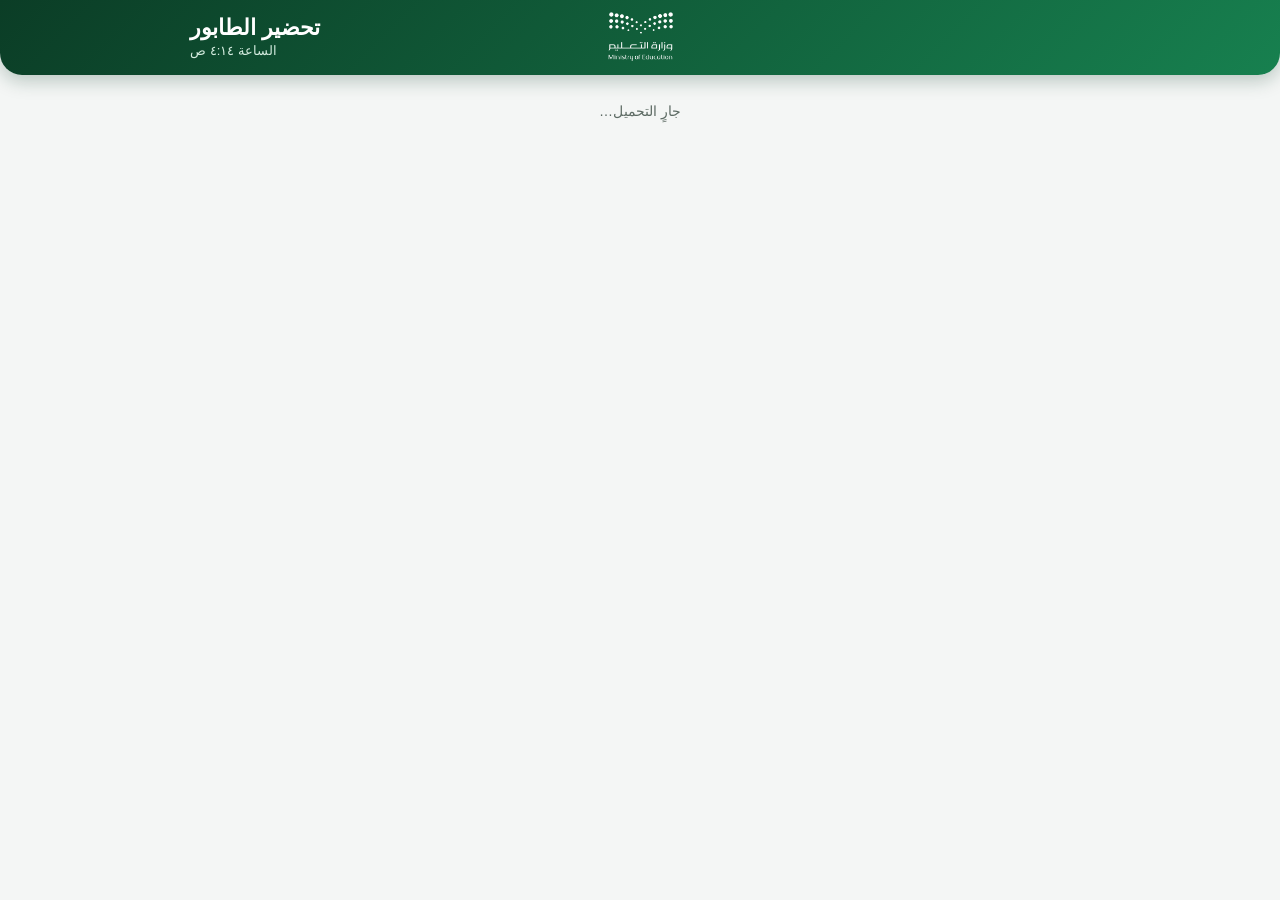
==== app11-transfer.html @ 3efdcb98 "نسخةُ نقلٍ مؤقّتة — ١٢ (الترويسة · الأسابيع · مدّة الحسم · الانصراف المبكر)" ====
<!DOCTYPE html>
<html lang="ar" dir="rtl">
<head>
<base target="_top">
<meta charset="utf-8">
<style>
  :root {
    --g: #0f5132; --g2: #17804f; --g3: #0b3d26;
    --ink: #1d2b24; --muted: #5d6b64; --bg: #f4f6f5; --line: #dfe6e2;
    --red: #a61b1b; --amber: #7a5600; --blue: #0b3d91;
  }
  * { box-sizing: border-box; -webkit-tap-highlight-color: transparent; }
  html, body { margin: 0; background: var(--bg); color: var(--ink); -webkit-text-size-adjust: 100%; }
  body { direction: rtl; font-family: -apple-system, "SF Arabic", "Segoe UI", Tahoma, sans-serif; padding-bottom: 96px; }
  button, input, select { font: inherit; }
  button { cursor: pointer; }

  .banner {
    background: linear-gradient(135deg, var(--g3), var(--g2)); color: #fff;
    padding: 12px 16px 14px; border-radius: 0 0 22px 22px; box-shadow: 0 6px 18px rgba(11, 61, 38, .25);
    -webkit-print-color-adjust: exact; print-color-adjust: exact;
  }
  /* الترويسة: المدرسةُ يميناً · شعارُ الوزارة وسطاً · التطبيقُ والشاشةُ والتاريخُ والساعةُ يساراً (قرار محمد ١٠ أكتوبر) */
  .hb { display: grid; grid-template-columns: 1fr auto 1fr; align-items: center; gap: 10px; max-width: 900px; margin: 0 auto; }
  .hs { text-align: right; font-size: 16px; font-weight: 800; line-height: 1.45; }
  .hs span { display: block; }
  .hlogo { display: block; width: 96px; height: auto; filter: brightness(0) invert(1); }
  .ht { text-align: left; }
  .bt { font-size: 22px; font-weight: 800; }
  .bs { font-size: 13px; color: #d4ecdf; margin-top: 2px; }
  .bs:empty { display: none; }
  @media (max-width: 440px) { .hs { font-size: 14px; } .hlogo { width: 70px; } .bt { font-size: 18px; } .bs { font-size: 11.5px; } }

  main { max-width: 560px; margin: 0 auto; padding: 14px 16px; }
  main.wide { max-width: 900px; }
  .center { text-align: center; }
  .muted { color: var(--muted); font-size: 14px; }

  .status { display: flex; justify-content: space-between; align-items: center; background: #fff; border: 1px solid var(--line); border-radius: 14px; padding: 10px 14px; margin-bottom: 12px; }
  .count { font-size: 22px; font-weight: 800; color: var(--g); }

  .letters { display: grid; grid-template-columns: repeat(auto-fill, minmax(54px, 1fr)); gap: 8px; margin-bottom: 14px; }
  .letter { position: relative; height: 54px; border-radius: 12px; background: #fff; border: 1px solid var(--line); font-size: 23px; font-weight: 800; color: var(--ink); }
  .letter.all { grid-column: span 2; font-size: 17px; }
  .letter.on { background: var(--g); color: #fff; border-color: var(--g); }
  .letter.done { opacity: .35; }
  .letter .n { position: absolute; top: 3px; left: 6px; font-size: 11px; font-weight: 700; color: var(--muted); }
  .letter.on .n { color: #d4ecdf; }

  .names { display: flex; flex-direction: column; gap: 10px; }
  .name { width: 100%; min-height: 66px; border-radius: 16px; background: #fff; border: 1px solid var(--line); box-shadow: 0 2px 6px rgba(0, 0, 0, .04); font-size: 22px; color: var(--ink); text-align: right; padding: 12px 16px; line-height: 1.35; }
  .name b { font-weight: 800; }
  .name:active { background: #e6f2ec; }
  .name .tag { display: inline-block; font-size: 13px; color: var(--amber); background: #fff4d6; border-radius: 8px; padding: 2px 8px; margin-inline-start: 8px; vertical-align: middle; }
  .sep { font-size: 13px; color: var(--muted); margin: 6px 4px 0; }
  .empty { background: #fff; border: 1px dashed var(--line); border-radius: 14px; padding: 18px; text-align: center; color: var(--muted); }

  .toggle { display: block; width: 100%; margin: 18px 0 6px; border: 0; border-radius: 14px; background: #e3e9e6; color: var(--ink); font-size: 18px; font-weight: 700; padding: 14px; }
  .closed { background: #fff; border: 1px solid var(--line); border-radius: 14px; padding: 16px; text-align: center; font-size: 18px; margin-bottom: 12px; }

  section { background: #fff; border-radius: 14px; padding: 12px 14px; margin: 10px 0; border: 1px solid var(--line); }
  section h2 { font-size: 17px; margin: 4px 0 8px; display: flex; justify-content: space-between; align-items: center; gap: 8px; flex-wrap: wrap; }
  .item { display: flex; justify-content: space-between; align-items: center; gap: 10px; padding: 10px 0; border-bottom: 1px solid #eef2f0; font-size: 17px; flex-wrap: wrap; }
  .item:last-child { border-bottom: 0; }
  .item small { display: block; color: var(--muted); font-size: 13px; margin-top: 2px; }
  .acts { display: flex; gap: 6px; flex-wrap: wrap; }
  .act { border: 0; border-radius: 10px; background: #e3e9e6; color: var(--ink); font-size: 14px; padding: 9px 12px; white-space: nowrap; }
  .act.main { background: var(--g); color: #fff; }
  .act.warn { background: #fde8e8; color: var(--red); }
  .red h2 { color: var(--red); } .amber h2 { color: var(--amber); } .green h2 { color: var(--g); } .blue h2 { color: var(--blue); }
  .pill { display: inline-block; font-size: 12px; border-radius: 8px; padding: 2px 8px; background: #eef2f0; color: var(--muted); margin-inline-start: 6px; }
  .pill.red { background: #fde8e8; color: var(--red); } .pill.amber { background: #fff4d6; color: var(--amber); } .pill.green { background: #e3f3ea; color: var(--g); }
  .inline { display: flex; gap: 8px; align-items: center; width: 100%; margin-top: 8px; flex-wrap: wrap; }
  .inline input, .inline select { border: 1px solid var(--line); border-radius: 10px; padding: 8px 10px; background: #fff; font-size: 16px; min-height: 42px; }
  .inline select { flex: 1; min-width: 180px; }

  .tabs { display: flex; gap: 6px; overflow-x: auto; margin: 0 0 12px; padding-bottom: 4px; }
  .tabs button { flex: none; border: 1px solid var(--line); background: #fff; border-radius: 20px; padding: 8px 14px; font-size: 15px; color: var(--ink); }
  .tabs button.on { background: var(--g); color: #fff; border-color: var(--g); }

  .chips { display: grid; grid-template-columns: repeat(4, 1fr); gap: 8px; margin: 12px 0; }
  .chip { background: #fff; border: 1px solid var(--line); border-radius: 12px; padding: 8px 4px; text-align: center; font-size: 13px; }
  .chip b { display: block; font-size: 22px; }
  .nav { display: flex; gap: 8px; flex-wrap: wrap; }
  .nav button { flex: 1; border: 0; border-radius: 12px; background: #e3e9e6; font-size: 15px; padding: 12px 6px; min-width: 90px; }
  .nav .print { background: var(--g); color: #fff; }
  .quick { display: flex; gap: 6px; flex-wrap: wrap; margin-bottom: 8px; }
  .quick button { border: 1px solid var(--line); background: #fff; border-radius: 10px; padding: 8px 12px; font-size: 14px; }
  .quick button.on { background: var(--g3); color: #fff; border-color: var(--g3); }
  .dates { display: flex; gap: 8px; align-items: center; flex-wrap: wrap; font-size: 14px; }
  .dates select { border: 1px solid var(--line); border-radius: 10px; padding: 7px 4px; background: #fff; font-size: 15px; }
  .hd { display: inline-flex; align-items: center; gap: 4px; flex-wrap: wrap; }
  .hd b { min-width: 24px; }
  .hd small { flex-basis: 100%; color: var(--muted); font-size: 12px; padding-right: 28px; }
  .period { font-size: 14px; color: var(--g3); background: #e3f3ea; border-radius: 10px; padding: 8px 12px; margin: 8px 0; }

  table.t { width: 100%; border-collapse: collapse; font-size: 15px; background: #fff; }
  table.t th, table.t td { border: 1px solid var(--line); padding: 8px; text-align: right; vertical-align: top; }
  table.t th { background: #eef4f1; }
  table.t td.n { text-align: center; white-space: nowrap; }
  table.t th.n { text-align: center; }
  table.t td.n .pill { margin: 0; }

  .toast { position: fixed; left: 12px; right: 12px; bottom: 12px; max-width: 536px; margin: 0 auto; background: var(--g3); color: #fff; border-radius: 16px; padding: 14px 16px; display: flex; align-items: center; justify-content: space-between; gap: 12px; font-size: 17px; box-shadow: 0 8px 24px rgba(0, 0, 0, .25); z-index: 9; }
  .toast[hidden] { display: none; }
  .toast button { border: 0; border-radius: 10px; background: #fff; color: var(--g3); font-size: 16px; font-weight: 800; padding: 10px 16px; }
  .toast button[hidden] { display: none; }

  /* ===== نموذج ١٨ — مساءلة عن تأخر / انصراف (صورةُ ورقة المدرسة) ===== */
  .f18 { background: #fff; color: #000; width: 182mm; max-width: 100%; margin: 0 auto 14px; padding: 6mm; font-family: "Simplified Arabic", "Traditional Arabic", "Times New Roman", serif; font-size: 12.5pt; line-height: 1.45; border: 1px solid var(--line); }
  .f18 .head { display: grid; grid-template-columns: 1fr 33mm 1fr; align-items: start; }
  .f18 .hr { font-weight: bold; font-size: 12.5pt; line-height: 1.6; justify-self: start; text-align: center; }
  .f18 .lg { text-align: center; padding-top: 2mm; }
  .f18 .lg img { width: 30mm; }
  .f18 .hl { font-size: 12pt; line-height: 2.1; padding-right: 6mm; }
  .f18 .dots { display: inline-block; min-width: 30mm; border-bottom: 1.2px dotted #000; }
  .f18 .fid { margin-top: 2mm; font-size: 12pt; text-align: left; }
  .f18 .fid div { display: inline-block; text-align: right; }
  .f18 hr.d { border: 0; border-top: 1.4px dashed #000; margin: 2mm 0 3mm; }
  .f18 hr.dd { border: 0; border-top: 3px double #000; margin: 3mm 0; }
  .f18 h1 { font-family: "Sakkal Majalla", "Traditional Arabic", serif; font-weight: bold; font-size: 20pt; margin: 0 0 3mm; }
  .f18 .box { display: grid; grid-template-columns: 46mm 1fr; border: 1.6px solid #000; margin-bottom: 3mm; }
  .f18 .box .l { border-left: 1.6px solid #000; padding: 1mm 3mm; font-weight: bold; }
  .f18 .box .v { padding: 1mm 3mm; }
  .f18 table { width: 100%; border-collapse: collapse; margin: 1mm 0 3mm; }
  .f18 th, .f18 td { border: 1.2px solid #000; text-align: center; padding: 1mm 2mm; }
  .f18 td { height: 8mm; }
  .f18 .row { display: flex; justify-content: space-between; }
  .f18 .ck { display: flex; align-items: center; gap: 3mm; margin: 1.1mm 0; padding-right: 2mm; }
  .f18 .ck .b { width: 5mm; height: 5mm; border: 1.3px solid #000; display: inline-flex; align-items: center; justify-content: center; flex: none; }
  .f18 .sp { display: inline-block; min-width: 12mm; text-align: center; }
  .f18 .sig { display: grid; grid-template-columns: 1.8fr 1fr .9fr; white-space: nowrap; margin-top: 1mm; }
  .f18 .ln { border-bottom: 1.2px dotted #000; height: 7mm; }
  .f18 .note { font-size: 11pt; }

  @media print {
    @page { size: A4; margin: 9mm 12mm 8mm; }
    .nav, .act, .acts, .toggle, .toast, .letters, .status, .closed, .tabs, .quick, .dates, .noprint, .inline { display: none !important; }
    body { background: #fff; padding: 0; }
    .banner { border-radius: 0; box-shadow: none; }
    section { border: 0; }
    main, main.wide { max-width: none; padding: 0; }
    body.forms .banner { display: none; }
    .f18 { border: 0; padding: 0; margin: 0; width: auto; page-break-after: always; break-after: page; }
    .f18:last-child { page-break-after: auto; break-after: auto; }
  }
</style>
</head>
<body>
<header class="banner">
  <div class="hb">
    <div class="hs" id="school"></div>
    <img class="hlogo" id="hlogo" alt="وزارة التعليم">
    <div class="ht">
      <div class="bt" id="title">تحضير الطابور</div>
      <div class="bs noprint" id="who"></div>
      <div class="bs" id="day"></div>
      <div class="bs" id="gday"></div>
      <div class="bs noprint" id="clock"></div>
    </div>
  </div>
</header>
<main id="app"><p class="muted center">جارٍ التحميل…</p></main>
<div id="toast" class="toast" hidden><span id="toastText"></span><button id="undo" type="button">تراجع</button></div>
<script>
'use strict';
/* تحضيرُ الطابور ومتابعةُ الدوام — الواجهة داخل Apps Script (google.script.run)
   الرصدُ كما هو · ومتابعةُ الدوام على الدليل الإجرائيّ: وكيلُ الشؤون المدرسية يفرز ويُصدر ويرفع · والمديرُ يقرّر */
var LOGO = 'https://beparss-dev.github.io/tabour/logo-black.png';
var K = '';           // مفتاحُ المسؤول — من رابط الصفحة
var S = null;         // حالةُ اليوم (الرصد)
var R = null;         // بياناتُ مدّة (التقارير · المتابعة · المساءلات · الاعتمادات)
var T = null;         // مدّةُ الحسم
var LETTER = '';
var VIEW = 'mark';    // mark · report · range · follow · approve · totals · forms · print
var DATE = '';        // يومُ التقرير ('' = اليوم)
var FDATE = '';       // يومُ المتابعة
var RANGE = { key: 'month', from: '', to: '' };
var PICK = {};        // المساءلاتُ المختارة للطباعة
var PRINT = [];       // ما يُعرض للطباعة
var OPEN = null;      // سطرٌ مفتوحٌ لكتابة وقت {name, kind}
var inflight = {}, undoAfter = {};
var toastTimer = null, undoName = '';
var pollTimer = null, lastTouch = 0, waking = null;

function $(id) { return document.getElementById(id); }
function esc(s) {
  return String(s == null ? '' : s).replace(/[&<>"]/g, function (c) { return { '&': '&amp;', '<': '&lt;', '>': '&gt;', '"': '&quot;' }[c]; });
}

/* ===== الحروف ===== */
var ORDER = 'ابتثجحخدذرزسشصضطظعغفقكلمنهوي';
function norm1(c) { return c.replace(/[أإآٱ]/g, 'ا').replace(/ى/g, 'ي').replace(/ة/g, 'ه'); }
function words(n) { return String(n).trim().split(/\s+/); }
function firstL(n) { return norm1((words(n)[0] || '').charAt(0)); }
function lastL(n) {
  var w = words(n);
  if (w.length < 2) return '';
  var t = w[w.length - 1];
  if (t.indexOf('ال') === 0 && t.length > 3) t = t.slice(2);
  return norm1(t.charAt(0));
}
function shown(L) { return L === 'ا' ? 'أ' : L; }

/* ===== التاريخ: الهجريُّ أساسٌ والميلاديُّ بجواره ===== */
function D(d) { return new Date(d + 'T12:00:00'); }
function iso(t) { return t.toISOString().slice(0, 10); }
function addDays(d, n) { var t = D(d); t.setDate(t.getDate() + n); return iso(t); }
function fmt(d, cal) {
  try {
    return new Intl.DateTimeFormat('ar-SA-u-ca-' + cal, {
      weekday: cal === 'islamic-umalqura' ? 'long' : undefined, day: 'numeric', month: 'long', year: 'numeric'
    }).format(D(d));
  } catch (e) { return d; }
}
function hp(d) {
  var p = {};
  try {
    new Intl.DateTimeFormat('en-u-ca-islamic-umalqura-nu-latn', { day: 'numeric', month: 'numeric', year: 'numeric' })
      .formatToParts(D(d)).forEach(function (x) { p[x.type] = x.value; });
  } catch (e) {}
  return { d: parseInt(p.day, 10), m: parseInt(p.month, 10), y: parseInt(p.year, 10) };
}
function hShort(d) { var h = hp(d); return h.d + '/' + h.m + '/' + h.y; }
function weekday(d) { try { return new Intl.DateTimeFormat('ar-SA', { weekday: 'long' }).format(D(d)); } catch (e) { return ''; } }
function ar(s) { return String(s).replace(/\d/g, function (x) { return '٠١٢٣٤٥٦٧٨٩'.charAt(+x); }); }
function hm(m) { m = Number(m) || 0; var h = Math.floor(m / 60), r = m % 60; return (h ? h + ' س ' : '') + r + ' د'; }
function monthStart(d) { var x = d; for (var i = 0; i < 31 && hp(x).d > 1; i++) x = addDays(x, -1); return x; }

/* تقويمُ العام الدراسيّ ١٤٤٨/١٤٤٩هـ — منسوخٌ من تقويم منصّتنا (نسخة مكة وجدة والمدينة والطائف) · 🔴 يُحدَّث كلَّ عام
   الأسبوعُ من الأحد إلى الخميس · وأسبوعُ الإجازة الكاملة لا يُرقَّم كما في تقويم الوزارة (ف١ ١٨ أسبوعاً · ف٢ ١٩) */
var CAL = {
  terms: [
    { name: 'الفصل الدراسي الأول', from: '2026-08-30', to: '2027-01-07' },
    { name: 'الفصل الدراسي الثاني', from: '2027-01-17', to: '2027-07-01' }
  ],
  off: [['2026-09-23', '2026-09-26'], ['2026-11-20', '2026-11-28'], ['2027-01-08', '2027-01-16'],
        ['2027-02-19', '2027-02-22'], ['2027-02-26', '2027-03-13'], ['2027-04-30', '2027-05-22']]
};
function isOff(d) { return CAL.off.some(function (o) { return d >= o[0] && d <= o[1]; }); }
function weeksOf(t) {
  var out = [], n = 0, sun = addDays(t.from, -D(t.from).getDay());
  for (; sun <= t.to; sun = addDays(sun, 7)) {
    var a = sun < t.from ? t.from : sun, b = addDays(sun, 4) > t.to ? t.to : addDays(sun, 4), study = false;
    for (var d = a; d <= b; d = addDays(d, 1)) if (!isOff(d)) { study = true; break; }
    if (study) out.push({ n: ++n, sun: sun, from: a, to: b });
  }
  return out;
}
function termOf(d) { return CAL.terms.filter(function (t) { return d >= t.from && d <= t.to; })[0] || null; }
function weekOf(d) { var t = termOf(d); return t ? weeksOf(t).filter(function (w) { return d >= w.sun && d <= addDays(w.sun, 6); })[0] || null : null; }
function hdm(d) { var h = hp(d); return ar(h.d) + ' ' + HMONTHS[h.m - 1]; }

function rangeFor(key, today) {
  if (/^term\d$/.test(key)) { var tr = CAL.terms[+key.slice(4)]; return [tr.from, tr.to < today ? tr.to : today]; }
  if (key === 'today') return [today, today];
  if (key === 'yesterday') { var y = addDays(today, -1); return [y, y]; }
  if (key === 'week') return [addDays(today, -D(today).getDay()), today];
  if (key === 'month') return [monthStart(today), today];
  if (key === 'lastmonth') { var e = addDays(monthStart(today), -1); return [monthStart(e), e]; }
  return [RANGE.from || today, RANGE.to || today];
}

/* ===== المحرّك ===== */
function api(action, p) {
  p = p || {};
  return new Promise(function (resolve, reject) {
    google.script.run.withSuccessHandler(resolve).withFailureHandler(reject)
      .apiCall(K, action, p.name || '', p.date || '', p.on || '');
  });
}
function api8(action, p) {
  return new Promise(function (resolve, reject) {
    google.script.run.withSuccessHandler(resolve).withFailureHandler(reject)
      .apiCall8(K, action, JSON.stringify(p || {}));
  });
}

function refresh() {
  return api('state', DATE ? { date: DATE } : {}).then(function (d) {
    if (d.error) { fatal(d.error); return; }
    S = d.state;
    if (VIEW === 'mark' || VIEW === 'report') render(false);
    schedule();
  }).catch(function () { netFail(); schedule(); });
}
function schedule() {
  clearTimeout(pollTimer);
  var fast = S && S.open && S.canAct && !document.hidden && VIEW === 'mark';
  pollTimer = setTimeout(refresh, fast ? 5000 : 60000);
}

/* خادمُ Google يتأخّر أحياناً دقائق (رأيناه) — فلا يبقى المستخدمُ أمام شاشةٍ صامتة */
function slowGuard() {
  var t = setTimeout(function () { toast('الخادمُ بطيءٌ الآن — انتظر قليلاً ولا تضغط مرّةً أخرى'); }, 12000);
  return function () { clearTimeout(t); };
}
function loadRange(from, to) {
  loading();
  var done = slowGuard();
  return api8('range', { from: from, to: to }).then(function (d) {
    done();
    if (d.error) { toast(d.error); return; }
    R = d.data;
    render(true);
  }).catch(function () { done(); toast('تعذّر الاتصال'); });
}
function loadTotals() {
  loading();
  var done = slowGuard();
  return api8('totals', {}).then(function (d) {
    done();
    if (d.error) { toast(d.error); return; }
    T = d.data;
    render(true);
  }).catch(function () { done(); toast('تعذّر الاتصال'); });
}
function loading() { $('app').innerHTML = '<p class="muted center">جارٍ التحميل…</p>'; }

/* يفتح الشاشةَ ويجلب بياناتِها */
function go(v) {
  VIEW = v;
  OPEN = null;
  window.scrollTo(0, 0);
  /* يُرسم فوراً ثمّ يُجدَّد — فقرارُ المدير «ثبت حضوره» يظهر في «اليوم» بلا انتظار */
  if (v === 'mark' || v === 'report') { render(true); refresh(); return; }
  if (v === 'follow') { FDATE = FDATE || S.today; loadRange(FDATE, FDATE); return; }
  if (v === 'approve') { loadRange('2020-01-01', S.today); return; }
  if (v === 'totals') { loadTotals(); return; }
  var r = rangeFor(RANGE.key, S.today);
  RANGE.from = r[0]; RANGE.to = r[1];
  loadRange(r[0], r[1]);
}

/* ===== الرسم ===== */
function render(force) {
  if (!S) return;
  if (!force && Date.now() - lastTouch < 1200) { setTimeout(function () { render(false); }, 1300); return; }
  $('who').textContent = S.canAct ? 'شاشة ' + S.who : 'للاطّلاع والطباعة';
  $('school').innerHTML = schoolLines(S.school);
  var dayOf = VIEW === 'follow' ? FDATE : VIEW === 'report' || VIEW === 'mark' ? S.date : S.today;
  $('day').textContent = fmt(dayOf, 'islamic-umalqura');
  $('gday').textContent = fmt(dayOf, 'gregory');
  var marking = S.open && S.canAct && VIEW === 'mark' && S.date === S.today;
  document.body.className = VIEW === 'print' ? 'forms' : '';
  $('app').className = marking ? '' : 'wide';
  var h;
  if (marking) h = markHtml();
  else if (VIEW === 'mark' || VIEW === 'report') h = tabs('report') + reportHtml();
  else if (VIEW === 'range') h = tabs('range') + rangeHtml();
  else if (VIEW === 'follow') h = tabs('follow') + followHtml();
  else if (VIEW === 'approve') h = tabs('approve') + approveHtml();
  else if (VIEW === 'totals') h = tabs('totals') + totalsHtml();
  else if (VIEW === 'forms') h = tabs('forms') + formsHtml();
  else if (VIEW === 'print') h = printHtml();
  $('app').innerHTML = h;
  wake(marking);
}

/* اسمُ المدرسة على ثلاثة أسطر: «مدرسة» ثمّ اسمُها ثمّ مرحلتُها */
function schoolLines(s) {
  var w = words(s || ''), out = [];
  if (w.length > 2 && w[0] === 'مدرسة') out.push(w.shift());
  var stage = w.length > 1 && /^(الثانوية|المتوسطة|الابتدائية)$/.test(w[w.length - 1]) ? w.pop() : '';
  out.push(w.join(' '));
  if (stage) out.push(stage);
  return out.map(function (x) { return '<span>' + esc(x) + '</span>'; }).join('');
}
/* ساعةُ الترويسة — بتوقيت الرياض كالمحرّك */
function tick() {
  try { $('clock').textContent = 'الساعة ' + new Intl.DateTimeFormat('ar-SA', { hour: 'numeric', minute: '2-digit', timeZone: 'Asia/Riyadh' }).format(new Date()); } catch (e) {}
}

function tabs(on) {
  var t = [['report', 'اليوم'], ['range', 'تقرير مدّة'], ['forms', 'المساءلات']];
  if (S.follow) t.push(['follow', 'متابعة الدوام']);
  if (S.approve) t.push(['approve', 'الاعتمادات']);
  t.push(['totals', 'مدّة الحسم']);
  return '<div class="tabs">' + t.map(function (x) {
    return '<button data-go="' + x[0] + '"' + (x[0] === on ? ' class="on"' : '') + '>' + x[1] + '</button>';
  }).join('') + '</div>';
}

/* ===== الرصد ===== */
function remaining() {
  var gone = {};
  S.present.forEach(function (p) { gone[p.name] = 1; });
  Object.keys(inflight).forEach(function (n) { gone[n] = 1; });
  return S.names.filter(function (n) { return !gone[n]; });
}

function markHtml() {
  var left = remaining(), leftSet = {}, exc = {};
  left.forEach(function (n) { leftSet[n] = 1; });
  var h = '<div class="status"><span class="count">حضر ' + (S.names.length - left.length) + ' من ' + S.names.length + '</span>' +
    '<span class="muted">التحضير حتى ' + S.end + '</span></div>';
  h += '<div class="letters"><button class="letter all' + (LETTER === '' ? ' on' : '') + '" data-l="">👥 الكلّ<span class="n">' + left.length + '</span></button>';
  ORDER.split('').forEach(function (L) {
    var all = S.names.filter(function (n) { return firstL(n) === L || lastL(n) === L; });
    if (!all.length) return;
    var rem = all.filter(function (n) { return leftSet[n]; }).length;
    h += '<button class="letter' + (LETTER === L ? ' on' : '') + (rem ? '' : ' done') + '" data-l="' + L + '">' + shown(L) + '<span class="n">' + rem + '</span></button>';
  });
  h += '</div>';
  var first = [], last = [];
  if (LETTER === '') first = left;
  else left.forEach(function (n) {
    if (firstL(n) === LETTER) first.push(n);
    else if (lastL(n) === LETTER) last.push(n);
  });
  h += '<div class="names">';
  if (!first.length && !last.length) h += '<div class="empty">' + (left.length ? 'لا أحد باقٍ تحت هذا الحرف ✓' : 'حضر الجميع ✓') + '</div>';
  first.forEach(function (n) { h += nameBtn(n, exc); });
  if (last.length) {
    h += '<div class="sep">— ومن اسم العائلة —</div>';
    last.forEach(function (n) { h += nameBtn(n, exc); });
  }
  h += '</div>';
  if (S.present.length) {
    h += '<section class="green"><h2>حضر (' + S.present.length + ')</h2>' + S.present.slice().reverse().map(function (p) {
      return '<div class="item"><span>' + esc(p.name) + '<small>' + presentLine(p) + '</small></span></div>';
    }).join('') + '</section>';
  }
  h += '<button class="toggle" data-go="report">📊 التقرير</button>';
  return h;
}

/* سطرُ الحاضر: وقتُه ومَن رصده — أو «ثبت حضوره بقرار المدير» حين صُحّح الرصد */
function presentLine(p) { return p.note ? esc(p.note) : p.time + (p.by ? ' · رصده ' + esc(p.by) : ''); }

function nameBtn(n, exc) {
  var w = words(n);
  return '<button class="name" data-n="' + esc(n) + '"><b>' + esc(w[0]) + '</b> ' + esc(w.slice(1).join(' ')) + '</button>';
}

/* ===== تقرير اليوم ===== */
function reportHtml() {
  var A = S.canAct, h = '';
  if (S.date === S.today) {
    if (S.open && A) h += '<button class="toggle" data-go="mark">↩ العودة إلى التحضير</button>';
    else if (S.now < S.start) h += '<div class="closed">يبدأ التحضير الساعة ' + S.start + '</div>';
    else if (!S.open) h += '<div class="closed">انتهى الطابور · حضر ' + S.present.length + ' · لم يحضر ' + S.absent.length + '</div>';
  }
  h += '<div class="nav"><button data-d="-1">→ اليوم السابق</button>' +
    (S.date < S.today ? '<button data-d="1">اليوم التالي ←</button>' : '') +
    '<button class="print" data-print="1">طباعة</button>' +
    '<button data-export="day-csv">Excel</button><button data-export="day-doc">Word</button></div>';
  /* لا «معذور» هنا: العذرُ يُقبل أو يُرفض عند المدير بعد المساءلة (الدليل الإجرائي ص٣٣١ · قرار محمد ١٠ أكتوبر) */
  h += '<div class="chips"><div class="chip">حضر<b>' + S.present.length + '</b></div><div class="chip">لم يحضر<b>' + S.absent.length +
    '</b></div><div class="chip">الكلّ<b>' + S.names.length + '</b></div></div>';
  h += '<section class="red"><h2>لم يحضر الطابور (' + S.absent.length + ')</h2>' + (S.absent.length ? S.absent.map(function (n) {
    return '<div class="item"><span>' + esc(n) + '</span></div>';
  }).join('') : '<p class="muted">لا أحد</p>') + '</section>';
  h += '<section class="green"><h2>حضر (' + S.present.length + ')</h2>' + (S.present.length ? S.present.map(function (p) {
    return '<div class="item"><span>' + esc(p.name) + '<small>' + presentLine(p) + '</small></span>' +
      (A && !p.note ? '<button class="act" data-u="1" data-n="' + esc(p.name) + '">إلغاء التحضير</button>' : '') + '</div>';
  }).join('') : '<p class="muted">لا أحد</p>') + '</section>';
  return h;
}

/* ===== اختيارُ المدّة ===== */
function periodHtml() {
  var q = [['today', 'اليوم'], ['yesterday', 'أمس'], ['week', 'هذا الأسبوع'], ['month', 'هذا الشهر'], ['lastmonth', 'الشهر الماضي']];
  CAL.terms.forEach(function (t, i) { if (t.from <= S.today) q.push(['term' + i, t.name]); });
  /* الأسابيعُ بأرقامها من تقويم الوزارة — الفصلُ الجاري أوّلاً والأحدثُ في رأسه (قرار محمد ١٠ أكتوبر: «الاختيار بالأسبوع») */
  var wk = CAL.terms.filter(function (t) { return t.from <= S.today; }).reverse().map(function (t) {
    return '<optgroup label="' + t.name + '">' + weeksOf(t).filter(function (w) { return w.from <= S.today; }).reverse().map(function (w) {
      var to = w.to > S.today ? S.today : w.to;
      return '<option value="' + w.from + '|' + to + '"' + (RANGE.key === 'wk' && RANGE.from === w.from ? ' selected' : '') + '>الأسبوع ' + ar(w.n) + ' — ' + hdm(w.from) + ' – ' + hdm(w.to) + '</option>';
    }).join('') + '</optgroup>';
  }).join('');
  return '<div class="quick">' + q.map(function (x) {
    return '<button data-q="' + x[0] + '"' + (RANGE.key === x[0] ? ' class="on"' : '') + '>' + x[1] + '</button>';
  }).join('') + '</div>' +
    (wk ? '<div class="dates"><span class="hd"><b>الأسبوع</b><select id="wk" data-wk="1"><option value="">اختر الأسبوع…</option>' + wk + '</select></span></div>' : '') +
    '<div class="dates">' + hDateHtml('f', 'من', RANGE.from) + hDateHtml('t', 'إلى', RANGE.to) +
    '<button class="act main" data-apply="1">عرض</button></div>' +
    '<div class="period">📅 ' + periodText(R.from, R.to) + '</div>';
}
/* البحثُ بالتاريخ: هجريٌّ أساساً والميلاديُّ صغيرٌ تحته (قرار محمد ١٠ أكتوبر — «الحسم ما يمشي إلا بالتاريخ الهجري») */
var HMONTHS = ['محرم', 'صفر', 'ربيع الأول', 'ربيع الآخر', 'جمادى الأولى', 'جمادى الآخرة', 'رجب', 'شعبان', 'رمضان', 'شوال', 'ذو القعدة', 'ذو الحجة'];
function hDateHtml(p, label, d) {
  /* السنواتُ سنواتُ العام الدراسيّ نفسِه (١٤٤٨ و١٤٤٩ — تصحيحُ محمد ١٠ أكتوبر) */
  var h = hp(d), y1 = hp(CAL.terms[0].from).y, y2 = hp(CAL.terms[CAL.terms.length - 1].to).y, i, o = '<span class="hd"><b>' + label + '</b><select id="' + p + 'd" data-hd="' + p + '">';
  for (i = 1; i <= 30; i++) o += '<option value="' + i + '"' + (i === h.d ? ' selected' : '') + '>' + ar(i) + '</option>';
  o += '</select><select id="' + p + 'm" data-hd="' + p + '">';
  HMONTHS.forEach(function (n, k) { o += '<option value="' + (k + 1) + '"' + (k + 1 === h.m ? ' selected' : '') + '>' + n + '</option>'; });
  o += '</select><select id="' + p + 'y" data-hd="' + p + '">';
  for (i = y1; i <= y2; i++) o += '<option value="' + i + '"' + (i === h.y ? ' selected' : '') + '>' + ar(i) + 'هـ</option>';
  return o + '</select><small id="' + p + 'g">' + fmt(d, 'gregory') + '</small></span>';
}
/* هجريّ ← ميلاديّ بتقويم أمّ القرى نفسِه: آخرُ يومٍ لا يتجاوز المختار (فالثلاثون في شهرٍ من تسعةٍ وعشرين = التاسعُ والعشرون) */
function hKey(h) { return h.y * 400 + h.m * 31 + h.d; }
function hToG(y, m, d) {
  var t = S.today, h = hp(t), want = y * 400 + m * 31 + d, i;
  var x = addDays(t, Math.round(((y - h.y) * 12 + (m - h.m)) * 29.53 + (d - h.d)));
  for (i = 0; i < 60 && hKey(hp(x)) > want; i++) x = addDays(x, -1);
  for (i = 0; i < 60 && hKey(hp(addDays(x, 1))) <= want; i++) x = addDays(x, 1);
  return x;
}
function hSel(p) { return hToG(+$(p + 'y').value, +$(p + 'm').value, +$(p + 'd').value); }
function nCases(n) { return n === 1 ? 'مساءلةٌ واحدة' : n === 2 ? 'مساءلتان' : n <= 10 ? n + ' مساءلات' : n + ' مساءلة'; }

function periodText(f, t) {
  var s = f === t ? weekday(f) + ' ' + fmt(f, 'islamic-umalqura').replace(/^[^،]*،\s*/, '') + ' — ' + fmt(f, 'gregory')
    : 'من ' + fmt(f, 'islamic-umalqura') + ' إلى ' + fmt(t, 'islamic-umalqura') + ' (' + fmt(f, 'gregory') + ' — ' + fmt(t, 'gregory') + ')';
  /* والفصلُ والأسبوعُ إن وقعت المدّةُ داخل فصلٍ واحد */
  var tf = termOf(f);
  if (tf && t <= tf.to) {
    var a = weekOf(f), b = weekOf(t);
    s += ' · ' + tf.name + (a && b ? (a.n === b.n ? ' · الأسبوع ' + ar(a.n) : ' · الأسابيع ' + ar(a.n) + '–' + ar(b.n)) : '');
  }
  return s;
}

/* غيرُ الحاضرين في المدّة: لكلّ معلّمٍ أيّامُه */
function absentByTeacher() {
  var m = {};
  R.days.forEach(function (d) {
    d.absent.forEach(function (n) { (m[n] = m[n] || []).push(d.date); });
  });
  return Object.keys(m).map(function (n) { return { name: n, dates: m[n] }; })
    .sort(function (a, b) { return b.dates.length - a.dates.length || a.name.localeCompare(b.name, 'ar'); });
}

function rangeHtml() {
  var rows = absentByTeacher(), total = rows.reduce(function (s, r) { return s + r.dates.length; }, 0);
  var h = periodHtml();
  h += '<div class="nav"><button class="print" data-print="1">طباعة</button><button data-export="range-csv">Excel</button><button data-export="range-doc">Word</button></div>';
  h += '<div class="chips"><div class="chip">أيّامُ الرصد<b>' + R.days.length + '</b></div><div class="chip">لم يحضروا<b>' + rows.length +
    '</b></div><div class="chip">مرّاتُ عدم الحضور<b>' + total + '</b></div><div class="chip">الكلّ<b>' + R.names.length + '</b></div></div>';
  h += '<section class="red"><h2>لم يحضروا الطابور في هذه المدّة (' + rows.length + ')</h2>';
  h += rows.length ? rangeTable(rows) : '<p class="muted">لا أحد</p>';
  h += '</section>';
  R.days.forEach(function (d) {
    h += '<section><h2>' + esc(weekday(d.date) + ' ' + hShort(d.date)) + '<span class="muted">' + d.date + '</span></h2>' +
      '<p class="muted">حضر ' + d.present + ' · لم يحضر ' + d.absent.length + '</p>' +
      (d.absent.length ? '<p>' + d.absent.map(esc).join('، ') + '</p>' : '') + '</section>';
  });
  return h;
}
function rangeTable(rows) {
  return '<table class="t"><tr><th>م</th><th>الاسم</th><th>المرّات</th><th>الأيّام</th></tr>' + rows.map(function (r, i) {
    return '<tr><td class="n">' + (i + 1) + '</td><td>' + esc(r.name) + '</td><td class="n">' + r.dates.length + '</td><td>' +
      r.dates.map(function (d) { return esc(hShort(d)); }).join('، ') + '</td></tr>';
  }).join('') + '</table>';
}

/* ===== متابعة الدوام — وكيل الشؤون المدرسية ===== */
/* 🔒 الآن للطابور وحدَه (قرار محمد ١٠ أكتوبر: «حصرا على موضوع الطابور الصباحي فقط») —
   «تأخر · غائب · انصراف مبكر» مبنيّةٌ ومفحوصة، وتعود بجعل هذا false يومَ يُقرَّر */
var ONLY_LINE = false;
var STC = { 'مسجّلة': '', 'صدرت': 'amber', 'مرفوعة للمدير': 'amber', 'عذر مقبول': 'green', 'يُحسم': 'red', 'ثبت حضوره': 'green', 'ملغاة': '' };
function kindName(k) { return k === 'عدم تواجد' ? 'عدم حضور الطابور' : k; }
function caseLine(c) {
  var t = c.kind === 'عدم تواجد' ? c.from + ' ← ' + c.to : c.kind === 'تأخر' ? 'حضر ' + c.from : c.kind === 'انصراف مبكر' ? 'انصرف ' + c.from : '';
  return esc(kindName(c.kind)) + (t ? ' · ' + t : '') + (c.minutes ? ' · ' + hm(c.minutes) : '') + (c.number ? ' · رقم ' + esc(c.number) : '');
}
function activeCases(date) { return R.cases.filter(function (c) { return c.date === date && c.status !== 'ملغاة'; }); }

function followHtml() {
  var day = R.days.filter(function (d) { return d.date === FDATE; })[0] || { absent: [], excused: [], present: 0 };
  var cs = activeCases(FDATE), has = {};
  cs.forEach(function (c) { has[c.name] = 1; });
  var open = day.absent.filter(function (n) { return !has[n]; });
  var h = '<div class="nav"><button data-fd="-1">→ اليوم السابق</button>' + (FDATE < S.today ? '<button data-fd="1">اليوم التالي ←</button>' : '') +
    '<button data-fd="0">اليوم</button><button data-reload="1">تحديث</button></div>';

  /* صدرت ولم تُرفع — من كلّ الأيّام: تُرفع للمدير بعد عودة الورقة بردّ المعلّم (قرار محمد ١٠ أكتوبر) */
  var wt = R.waiting || [];
  if (wt.length) {
    h += '<section class="amber"><h2>بانتظار ردّ المعلّم (' + wt.length + ')<button class="act main" data-sendall="1">رفع الكلّ للمدير (' + wt.length + ')</button></h2>' +
      wt.map(function (c) {
        return '<div class="item"><span>' + esc(c.name) + '<small>' + esc(weekday(c.date) + ' ' + hShort(c.date)) + ' · ' + caseLine(c) + '</small></span><span class="acts">' +
          '<button class="act" data-one="' + c.id + '">معاينة وطباعة</button><button class="act main" data-send="' + c.id + '">رفع للمدير</button></span></div>';
      }).join('') + '</section>';
  }

  h += '<section class="red"><h2>لم يحضروا الطابور — بلا إجراء (' + open.length + ')' +
    (open.length ? '<button class="act main" data-all="1">الكلّ: عدم حضور الطابور</button>' : '') + '</h2>';
  h += open.length ? open.map(function (n) {
    /* الأربعة بترتيب محمد (١٠ أكتوبر): عدم حضور الطابور · تأخر · غياب · انصراف مبكر — والتأخّرُ والانصرافُ يُكتب وقتُهما */
    var o = OPEN && OPEN.name === n ? OPEN.kind : '';
    return '<div class="item"><span>' + esc(n) + '</span><span class="acts">' +
      '<button class="act" data-add="عدم تواجد" data-n="' + esc(n) + '">عدم حضور الطابور</button>' +
      (ONLY_LINE ? '' : '<button class="act" data-open="تأخر" data-n="' + esc(n) + '">تأخر</button>' +
      '<button class="act" data-add="غياب" data-n="' + esc(n) + '">غياب</button>' +
      '<button class="act" data-open="انصراف مبكر" data-n="' + esc(n) + '">انصراف مبكر</button>') + '</span>' +
      (o ? '<div class="inline">' + (o === 'تأخر' ? 'وقتُ الحضور' : 'وقتُ الانصراف') + ' <input type="time" id="at" value="' + (o === 'تأخر' ? '07:15' : '11:00') + '">' +
        '<button class="act main" data-save="' + o + '" data-n="' + esc(n) + '">حفظ</button><button class="act" data-close="1">إلغاء</button></div>' : '') +
      '</div>';
  }).join('') : '<p class="muted">لا أحد — كلُّ مَن لم يُرصد له إجراء ✓</p>';
  h += '</section>';

  if (!ONLY_LINE) h += '<section class="blue"><h2>انصرافٌ مبكر — لأيّ موظف</h2><div class="inline"><select id="eln"><option value="">اختر الاسم…</option>' +
    R.names.map(function (n) { return '<option>' + esc(n) + '</option>'; }).join('') + '</select>' +
    'وقتُ الانصراف <input type="time" id="elt" value="11:00"><button class="act main" data-early="1">حفظ</button></div></section>';

  var news = cs.filter(function (c) { return c.status === 'مسجّلة' && c.kind !== 'غياب'; });
  h += '<section class="amber"><h2>الحالات (' + cs.length + ')' + (news.length ? '<button class="act main" data-issueall="1">إصدار المساءلات (' + news.length + ')</button>' : '') + '</h2>';
  h += cs.length ? cs.map(function (c) {
    var a = '';
    if (c.status === 'مسجّلة' && c.kind !== 'غياب') a += '<button class="act main" data-issue="' + c.id + '">إصدار المساءلة</button>';
    /* بعد الإصدار: تُطبع وتُوزَّع وتعود بردّ المعلّم — ورفعُها للمدير من «بانتظار ردّ المعلّم» أعلاه */
    if (c.status === 'صدرت' || c.status === 'مرفوعة للمدير' || c.status === 'عذر مقبول' || c.status === 'يُحسم' || c.status === 'ثبت حضوره') a += '<button class="act" data-one="' + c.id + '">معاينة وطباعة</button>';
    /* الإلغاءُ تصحيحٌ لخطأ التسجيل قبل الإصدار فقط — بعده القرارُ للمدير لا للوكيل */
    if (c.status === 'مسجّلة') a += '<button class="act warn" data-cancel="' + c.id + '">إلغاء (خطأ تسجيل)</button>';
    return '<div class="item"><span>' + esc(c.name) + '<span class="pill ' + (STC[c.status] || '') + '">' + esc(c.status) + '</span><small>' + caseLine(c) +
      (c.dby ? ' · قرّره ' + esc(c.dby) : '') + '</small></span><span class="acts">' + a + '</span></div>';
  }).join('') : '<p class="muted">لا حالات في هذا اليوم</p>';
  h += '</section>';
  return h;
}

/* ===== الاعتمادات — مدير المدرسة ===== */
/* المعلَّقُ يبقى حتى يقرّر — مجمَّعاً بالأيّام، فتصله ورقةُ يومٍ بعد يومين فيجد اسمَه في يومه */
function approveHtml() {
  var wait = R.cases.filter(function (c) { return c.status === 'مرفوعة للمدير'; });
  var done = R.cases.filter(function (c) { return c.status === 'عذر مقبول' || c.status === 'يُحسم' || c.status === 'ثبت حضوره'; }).slice(-30).reverse();
  var h = '<div class="nav"><button data-reload="1">تحديث</button></div>';
  if (!wait.length) h += '<section class="amber"><h2>بانتظار قرارك (0)</h2><p class="muted">لا شيء بانتظارك ✓</p></section>';
  var byDay = {};
  wait.forEach(function (c) { (byDay[c.date] = byDay[c.date] || []).push(c); });
  Object.keys(byDay).sort().reverse().forEach(function (d) {
    h += '<section class="amber"><h2>' + esc(weekday(d) + ' ' + hShort(d)) + ' — بانتظار قرارك (' + byDay[d].length + ')</h2>' + byDay[d].map(function (c) {
      return '<div class="item"><span>' + esc(c.name) + '<small>' + caseLine(c) + '</small></span><span class="acts">' +
        '<button class="act" data-one="' + c.id + '">المساءلة</button>' +
        '<button class="act main" data-decide="1" data-id="' + c.id + '">عذر مقبول</button>' +
        '<button class="act warn" data-decide="0" data-id="' + c.id + '">غير مقبول — يُحسم</button>' +
        '<button class="act" data-decide="2" data-id="' + c.id + '">ثبت حضوره — لم يُرصد</button></span></div>';
    }).join('') + '</section>';
  });
  if (done.length) {
    h += '<section><h2>آخر القرارات</h2>' + done.map(function (c) {
      return '<div class="item"><span>' + esc(c.name) + '<span class="pill ' + STC[c.status] + '">' + esc(c.status) + '</span><small>' +
        esc(hShort(c.date)) + ' · ' + caseLine(c) + ' · ' + esc(c.dat) + '</small></span></div>';
    }).join('') + '</section>';
  }
  return h;
}

/* ===== مدّة الحسم — ١٨٠ دقيقة تنبيه · ٤٢٠ دقيقة حسمُ يوم (الدليل الإجرائي ص٣٢٦) ===== */
function totalsHtml() {
  var h = '<div class="nav"><button class="print" data-print="1">طباعة</button><button data-export="totals-csv">Excel</button><button data-export="totals-doc">Word</button></div>';
  h += '<p class="muted">«المحسوم» ما قرّر المديرُ حسمَه · «عند المدير» دقائقُ رُفعت إليه ولم يقرّرها بعد (تُجمع) · «الإجراء المستحقّ»: تنبيهٌ عند ١٨٠ دقيقة (٣ ساعات) وحسمُ يومٍ عن كلّ ٤٢٠ دقيقة (٧ ساعات) — يُدخَل في «فارس»</p>';
  h += T.list.length ? totalsTable() : '<div class="empty">لا دقائقَ محسومةً ولا معلّقة</div>';
  return h;
}
function daysTxt(n) { return n === 1 ? 'يوم' : n === 2 ? 'يومين' : n <= 10 ? n + ' أيام' : n + ' يوماً'; }
function totalsTable() {
  return '<table class="t"><tr><th class="n">م</th><th>الاسم</th><th class="n">المحسوم</th><th class="n">عند المدير</th><th class="n">الإجراء المستحقّ</th></tr>' + T.list.map(function (x, i) {
    var days = Math.floor(x.cut / 420);
    var flag = x.cut >= 420 ? '<span class="pill red">حسم ' + daysTxt(days) + '</span>' : x.cut >= 180 ? '<span class="pill amber">تنبيه</span>' : '—';
    return '<tr><td class="n">' + (i + 1) + '</td><td>' + esc(x.name) + '</td><td class="n">' + (x.cut ? hm(x.cut) : '—') + '</td><td class="n">' + (x.pending ? hm(x.pending) : '—') + '</td><td class="n">' + flag + '</td></tr>';
  }).join('') + '</table>';
}

/* ===== المساءلات — اختيارٌ وطباعةٌ وتصدير ===== */
function printable() {
  return R.cases.filter(function (c) { return c.number && c.status !== 'ملغاة'; });
}
function formsHtml() {
  var list = printable();
  var h = periodHtml();
  var n = Object.keys(PICK).filter(function (id) { return PICK[id]; }).length;
  h += '<div class="nav"><button data-pickall="1">تحديد الكلّ</button><button data-picknone="1">إلغاء التحديد</button>' +
    '<button class="print" data-preview="1">معاينة (' + n + ')</button><button data-direct="1">طباعة مباشرة</button><button data-export="forms-doc">Word</button></div>';
  h += '<section><h2>المساءلاتُ الصادرة في هذه المدّة (' + list.length + ')</h2>';
  h += list.length ? list.map(function (c) {
    return '<label class="item"><span><input type="checkbox" data-pick="' + c.id + '"' + (PICK[c.id] ? ' checked' : '') + '> ' + esc(c.name) +
      '<span class="pill ' + (STC[c.status] || '') + '">' + esc(c.status) + '</span><small>' + esc(weekday(c.date) + ' ' + hShort(c.date)) + ' · ' + caseLine(c) + '</small></span>' +
      '<button class="act" data-one="' + c.id + '">معاينة</button></label>';
  }).join('') : '<p class="muted">لا مساءلاتٍ صادرةً في هذه المدّة — تُصدَر من «متابعة الدوام»</p>';
  h += '</section>';
  return h;
}

function printHtml() {
  return '<div class="nav noprint"><button data-go="' + (PRINT.back || 'forms') + '">→ رجوع</button><button class="print" data-print="1">طباعة / حفظ PDF</button>' +
    '<button data-export="print-doc">Word</button></div><p class="muted noprint">للحفظ PDF: اضغط «طباعة» ثمّ اختر «حفظ بتنسيق PDF»</p>' +
    PRINT.map(formHtml).join('');
}

/* نموذج ١٨ — مساءلة عن تأخر / انصراف · رمز (و.م.ع.ن – ٢ – ٠٢) */
function formHtml(c) {
  var inf = (R.info || {})[c.name] || {};
  var pre = String(c.number || '').split('/');
  var issued = pre.length >= 3 ? ar(pre[0] + ' / ' + pre[1] + ' / 14' + pre[2]) + 'هـ' : '';
  var h = hp(c.date);
  var tick = function (k) { return c.kind === k ? '✓' : ''; };
  var t = function (s) { return s ? '<bdi dir="ltr">' + ar(s) + '</bdi>' : ''; };
  return '<div class="f18">' +
    '<div class="head"><div class="hr">المملكة العربية السعودية<br>وزارة التعليم<br>الإدارة العامة للتعليم بمحافظة جدة<br>إدارة الموارد البشرية<br>وحدة متابعة دوام الموظفين</div>' +
    '<div class="lg"><img src="' + LOGO + '" alt="وزارة التعليم"></div>' +
    '<div class="hl">الرقم: <span class="dots"><bdi dir="ltr">' + esc(c.number) + '</bdi></span><br>التاريخ: <span class="dots">' + issued + '</span><br>المرفقات: <span class="dots"></span></div></div>' +
    '<div class="fid"><div>نموذج رقم (١٨)<br>رمز النموذج: (و.م.ع.ن – ٢ – ٠٢)</div></div><hr class="d">' +
    '<h1>اسم النموذج: مساءلة عن تأخر / انصراف</h1>' +
    '<div class="box"><div class="l">الإدارة / المكتب / المدرسة</div><div class="v">' + esc(R.school) + '</div></div>' +
    '<div class="box"><div class="l">رقم الهوية الوطنية</div><div class="v">' + esc(inf.id || '') + '</div></div>' +
    '<table><tr><th>الاسم</th><th>التخصص</th><th>المستوى / المرتبة</th><th>رقم الوظيفة</th><th>العمل الحالي</th></tr>' +
    '<tr><td>' + esc(c.name) + '</td><td>' + esc(inf.spec || '') + '</td><td>' + esc(inf.level || '') + '</td><td>' + esc(inf.job || '') + '</td><td>' + esc(inf.work || 'معلم') + '</td></tr></table>' +
    '<div class="row"><span>المكرم الموظف / ' + esc(c.name) + '</span><span>وفقه الله</span></div>' +
    '<div>السلام عليكم ورحمة الله وبركاته وبعد:</div>' +
    '<div>إنه في يوم ( ' + esc(weekday(c.date)) + ' ) الموافق ' + ar(h.d + ' / ' + h.m + ' / ' + h.y) + 'هـ اتضح ما يلي:</div>' +
    '<div class="ck"><span class="b">' + tick('تأخر') + '</span><span>تأخركم من بداية الدوام وحضوركم الساعة ( <span class="sp">' + (c.kind === 'تأخر' ? t(c.from) : '') + '</span> )</span></div>' +
    '<div class="ck"><span class="b">' + tick('عدم تواجد') + '</span><span>عدم تواجدكم أثناء الدوام من الساعة ( <span class="sp">' + (c.kind === 'عدم تواجد' ? t(c.from) : ':') + '</span> ) إلى الساعة ( <span class="sp">' + (c.kind === 'عدم تواجد' ? t(c.to) : ':') + '</span> )</span></div>' +
    '<div class="ck"><span class="b">' + tick('انصراف مبكر') + '</span><span>انصرافكم مبكرًا قبل نهاية الدوام من الساعة ( <span class="sp">' + (c.kind === 'انصراف مبكر' ? t(c.from) : ':') + '</span> )</span></div>' +
    '<div>عليه نأمل توضيح ذلك مع إرفاق ما يؤيد عذركم. ولكم تحياتي</div>' +
    '<div class="sig"><span>مدير الإدارة / المكتب / المدرسة: ' + esc(R.principal) + '</span><span>التوقيع:</span><span>التاريخ: &nbsp; / &nbsp; / ١٤ هـ</span></div>' +
    '<hr class="d"><div class="row"><span>المكرم /</span><span>وفقه الله</span></div><div>السلام عليكم ورحمة الله وبركاته وبعد:</div><div>أفيدكم أن أسباب ذلك ما يلي:</div>' +
    '<div class="ln"></div><div class="ln"></div><div class="ln"></div><div class="ln"></div>' +
    '<div class="sig"><span>الاسم:</span><span>التوقيع:</span><span>التاريخ: &nbsp; / &nbsp; / ١٤ هـ</span></div><hr class="dd">' +
    '<div><b>رأي مدير</b> ............................</div>' +
    '<div class="ck"><span class="b">' + (c.status === 'عذر مقبول' ? '✓' : '') + '</span><span>عذر مقبول.</span></div>' +
    '<div class="ck"><span class="b">' + (c.status === 'يُحسم' ? '✓' : '') + '</span><span>عذر غير مقبول ويحسم عليه بعد اكتمال المدة المحددة (٧ ساعات أو ٤٢٠ دقيقة أو مضاعفاتها)</span></div>' +
    '<div class="sig"><span>مدير الإدارة / المكتب / المدرسة: ' + esc(R.principal) + '</span><span>التوقيع:</span><span>التاريخ: &nbsp; / &nbsp; / ١٤ هـ</span></div>' +
    '<hr class="d"><div class="note">ملاحظة: ترفق بطاقة المساءلة مع أصل القرار في حالة عدم قبول العذر لحفظها بملفه بالإدارة / المكتب / المدرسة.</div></div>';
}

/* ===== التصدير: Excel (CSV) · Word (.doc) — والـPDF من «طباعة» ⟵ «حفظ بتنسيق PDF» ===== */
function download(name, mime, text) {
  try {
    var blob = new Blob(['﻿' + text], { type: mime });
    var a = document.createElement('a');
    a.href = URL.createObjectURL(blob);
    a.download = name;
    document.body.appendChild(a);
    a.click();
    setTimeout(function () { URL.revokeObjectURL(a.href); a.remove(); }, 4000);
    toast('⬇ ' + name);
  } catch (e) { toast('تعذّر التنزيل في هذا الجهاز — استعمل «طباعة» ثمّ «حفظ PDF»'); }
}
function csv(rows) { return rows.map(function (r) { return r.map(function (v) { return '"' + String(v == null ? '' : v).replace(/"/g, '""') + '"'; }).join(','); }).join('\r\n'); }
function doc(title, body, forms) {
  var css = forms ? document.querySelector('style').textContent.split('/* ===== نموذج ١٨')[1].split('@media print')[0] : 'table{border-collapse:collapse;width:100%}td,th{border:1px solid #000;padding:4px}';
  return '<html xmlns:o="urn:schemas-microsoft-com:office:office" xmlns:w="urn:schemas-microsoft-com:office:word"><head><meta charset="utf-8"><title>' + esc(title) +
    '</title><style>body{direction:rtl;font-family:"Simplified Arabic",serif}' + (forms ? '.f18{page-break-after:always}' : '') + css.replace(/^[^*]*\*\//, '') + '</style></head><body dir="rtl">' + body + '</body></html>';
}
function stampName(base) { return base + '-' + (R ? R.from + (R.to !== R.from ? '_' + R.to : '') : S.date); }
function doExport(kind) {
  var school = (R && R.school) || S.school || '';
  if (kind === 'day-csv' || kind === 'day-doc') {
    var head = 'تقرير الطابور — ' + school + ' — ' + fmt(S.date, 'islamic-umalqura');
    if (kind === 'day-csv') {
      var rows = [['الحالة', 'الاسم', 'الوقت', 'بيد']];
      S.absent.forEach(function (n) { rows.push(['لم يحضر', n, '', '']); });
      S.present.forEach(function (p) { rows.push(['حضر', p.name, p.note || p.time, p.by]); });
      download('الطابور-' + S.date + '.csv', 'text/csv;charset=utf-8', csv(rows));
    } else {
      download('الطابور-' + S.date + '.doc', 'application/msword', doc(head, '<h2>' + esc(head) + '</h2><h3>لم يحضر (' + S.absent.length + ')</h3><table><tr><th>م</th><th>الاسم</th></tr>' +
        S.absent.map(function (n, i) { return '<tr><td>' + (i + 1) + '</td><td>' + esc(n) + '</td></tr>'; }).join('') + '</table>'));
    }
  } else if (kind === 'range-csv' || kind === 'range-doc') {
    var rws = absentByTeacher(), title = 'غير الحاضرين للطابور — ' + school + ' — ' + periodText(R.from, R.to);
    if (kind === 'range-csv') {
      download(stampName('غير-الحاضرين') + '.csv', 'text/csv;charset=utf-8', csv([['م', 'الاسم', 'المرات', 'الأيام (هجري)']].concat(rws.map(function (r, i) {
        return [i + 1, r.name, r.dates.length, r.dates.map(hShort).join(' - ')];
      }))));
    } else download(stampName('غير-الحاضرين') + '.doc', 'application/msword', doc(title, '<h2>' + esc(title) + '</h2>' + rangeTable(rws)));
  } else if (kind === 'totals-csv' || kind === 'totals-doc') {
    if (kind === 'totals-csv') {
      download('مدة-الحسم-' + T.today + '.csv', 'text/csv;charset=utf-8', csv([['م', 'الاسم', 'المحسوم بالدقائق', 'عند المدير بالدقائق', 'أيام الحسم']].concat(T.list.map(function (x, i) {
        return [i + 1, x.name, x.cut, x.pending, Math.floor(x.cut / 420)];
      }))));
    } else download('مدة-الحسم-' + T.today + '.doc', 'application/msword', doc('مدة الحسم', '<h2>مدة الحسم — ' + esc(school) + '</h2>' + totalsTable()));
  } else if (kind === 'forms-doc' || kind === 'print-doc') {
    var list = kind === 'print-doc' ? PRINT : printable().filter(function (c) { return PICK[c.id]; });
    if (!list.length) { toast('اختر مساءلةً واحدةً على الأقلّ'); return; }
    download((list.length === 1 ? 'مساءلة-' + list[0].name : 'مساءلات-' + list.length) + '.doc', 'application/msword', doc('مساءلات', list.map(formHtml).join(''), true));
  }
}

/* ===== الأفعال ===== */
function mark(n) {
  inflight[n] = 1;
  render(true);
  toast('✓ حضّرتَ ' + n, n);
  api('mark', { name: n }).then(function (d) {
    delete inflight[n];
    if (d.error) { delete undoAfter[n]; toast(d.error); refresh(); return; }
    S = d.state;
    var r = d.result || {};
    if (r.state === 'already') { delete undoAfter[n]; toast('حضّره ' + (r.by || 'غيرُك') + ' الساعة ' + r.time); }
    else if (r.state === 'closed') { delete undoAfter[n]; toast('انتهى وقتُ التحضير'); }
    else if (undoAfter[n]) { delete undoAfter[n]; unmark(n); return; }
    render(true);
  }).catch(function () {
    delete inflight[n];
    delete undoAfter[n];
    toast('تعذّر الاتصال — اضغط الاسم مرّةً أخرى');
    render(true);
  });
}
function unmark(n) {
  return api('unmark', { name: n }).then(function (d) {
    if (d.state) S = d.state;
    render(true);
    toast('أُلغي تحضيرُ ' + n);
  }).catch(function () { toast('تعذّر الاتصال — لم يُلغَ التحضير'); });
}
function act(kind, n, extra, btn) {
  btn.disabled = true;
  var p = { name: n, date: VIEW === 'follow' ? FDATE : DATE };
  Object.keys(extra).forEach(function (k) { p[k] = extra[k]; });
  api(kind, p).then(function (d) {
    if (d.error) toast(d.error);
    if (VIEW === 'follow') { loadRange(FDATE, FDATE); return; }
    if (d.state) S = d.state;
    render(true);
  }).catch(function () { btn.disabled = false; toast('تعذّر الاتصال'); });
}
/* كتابةُ المتابعة — والردُّ يحمل بياناتِ اليوم من جديد */
function write(action, p, btn, okMsg) {
  if (btn) btn.disabled = true;
  var from = VIEW === 'follow' ? FDATE : R.from, to = VIEW === 'follow' ? FDATE : R.to;
  p.from = from; p.to = to;
  var done = slowGuard();
  return api8(action, p).then(function (d) {
    done();
    if (d.error) { toast(d.error); if (btn) btn.disabled = false; return; }
    R = d.data;
    OPEN = null;
    render(true);
    if (okMsg) toast(okMsg);
  }).catch(function () { done(); if (btn) btn.disabled = false; toast('تعذّر الاتصال — تأكّد ثمّ أعد المحاولة'); });
}
function issuePrefix() { var h = hp(S.today); return h.d + '/' + h.m + '/' + String(h.y).slice(-2); }

function shiftDay(step) {
  var d = addDays(S.date, step);
  if (d > S.today) return;
  DATE = d === S.today ? '' : d;
  VIEW = 'report';
  loading();
  refresh();
}

function toast(msg, undoFor) {
  clearTimeout(toastTimer);
  $('toastText').textContent = msg;
  undoName = undoFor || '';
  $('undo').hidden = !undoFor;
  $('toast').hidden = false;
  toastTimer = setTimeout(hideToast, undoFor ? 10000 : 4000);
}
function hideToast() { clearTimeout(toastTimer); $('toast').hidden = true; undoName = ''; }
function fatal(msg) {
  $('who').textContent = '';
  $('app').innerHTML = '<div class="closed">' + esc(msg) + '</div><p class="muted center">افتح التطبيق من رابطك الخاصّ.</p>';
}
function netFail() {
  if (!S) $('app').innerHTML = '<div class="closed">تعذّر الاتصال — تأكّد من الإنترنت</div>';
  else if ($('toast').hidden) toast('تعذّر الاتصال — يُعاد تلقائيّاً');
}
function wake(on) {
  if (waking === on) return;
  waking = on;
  try { window.top.postMessage({ tabourWake: on }, '*'); } catch (e) {}
}
function byId(id) { return R.cases.concat(R.waiting || []).filter(function (c) { return c.id === id; })[0]; }
function showPrint(list, direct) {
  PRINT = list;
  PRINT.back = VIEW;
  VIEW = 'print';
  render(true);
  window.scrollTo(0, 0);
  if (direct) setTimeout(function () { window.print(); }, 300);
}

/* ===== التشغيل ===== */
document.addEventListener('pointerdown', function () { lastTouch = Date.now(); }, true);
$('app').addEventListener('change', function (e) {
  var id = e.target.getAttribute && e.target.getAttribute('data-pick');
  if (id) { PICK[id] = e.target.checked; render(true); }
  var hd = e.target.getAttribute && e.target.getAttribute('data-hd');
  if (hd) $(hd + 'g').textContent = fmt(hSel(hd), 'gregory');
  if (e.target.id === 'wk' && e.target.value) {
    var wr = e.target.value.split('|');
    RANGE.key = 'wk'; RANGE.from = wr[0]; RANGE.to = wr[1]; loadRange(wr[0], wr[1]);
  }
});
$('app').addEventListener('click', function (e) {
  var b = e.target.closest('button');
  if (!b) return;
  var g = function (a) { return b.getAttribute(a); };
  if (b.hasAttribute('data-l')) { LETTER = g('data-l'); render(true); return; }
  if (b.hasAttribute('data-go')) { go(g('data-go')); return; }
  if (b.hasAttribute('data-d')) { shiftDay(Number(g('data-d'))); return; }
  if (b.hasAttribute('data-print')) { window.print(); return; }
  if (b.hasAttribute('data-export')) { doExport(g('data-export')); return; }
  if (b.hasAttribute('data-q')) { RANGE.key = g('data-q'); go(VIEW); return; }
  if (b.hasAttribute('data-apply')) {
    var hf = hSel('f'), ht = hSel('t');
    if (hf > S.today) hf = S.today;
    if (ht > S.today) ht = S.today;
    if (hf > ht) { var sw = hf; hf = ht; ht = sw; }
    RANGE.key = 'custom'; RANGE.from = hf; RANGE.to = ht; loadRange(hf, ht); return;
  }
  if (b.hasAttribute('data-reload')) { go(VIEW); return; }
  if (b.hasAttribute('data-fd')) {
    var s = Number(g('data-fd'));
    var nd = s === 0 ? S.today : addDays(FDATE, s);
    if (nd > S.today) return;
    FDATE = nd; loadRange(FDATE, FDATE); return;
  }
  if (b.hasAttribute('data-open')) { OPEN = { name: g('data-n'), kind: g('data-open') }; render(true); return; }
  if (b.hasAttribute('data-close')) { OPEN = null; render(true); return; }
  if (b.hasAttribute('data-add')) { write('add', { date: FDATE, name: g('data-n'), kind: g('data-add') }, b); return; }
  if (b.hasAttribute('data-save')) { write('add', { date: FDATE, name: g('data-n'), kind: g('data-save'), at: $('at').value }, b); return; }
  if (b.hasAttribute('data-all')) { write('addAll', { date: FDATE }, b, 'سُجّل الجميع: عدم حضور الطابور'); return; }
  if (b.hasAttribute('data-early')) {
    if (!$('eln').value) { toast('اختر الاسم'); return; }
    write('add', { date: FDATE, name: $('eln').value, kind: 'انصراف مبكر', at: $('elt').value }, b); return;
  }
  if (b.hasAttribute('data-issue')) { write('issue', { ids: [g('data-issue')], prefix: issuePrefix() }, b, 'صدرت المساءلة — اطبعها، وارفعها للمدير بعد عودتها بردّ المعلّم'); return; }
  if (b.hasAttribute('data-issueall')) {
    var ids = activeCases(FDATE).filter(function (c) { return c.status === 'مسجّلة' && c.kind !== 'غياب'; }).map(function (c) { return c.id; });
    write('issue', { ids: ids, prefix: issuePrefix() }, b, 'صدرت ' + nCases(ids.length) + ' — اطبعها من «المساءلات»، وارفعها للمدير بعد عودة الأوراق'); return;
  }
  if (b.hasAttribute('data-send')) { write('send', { ids: [g('data-send')] }, b, 'رُفعت للمدير — تظهر عنده في «الاعتمادات»'); return; }
  if (b.hasAttribute('data-sendall')) {
    var wids = (R.waiting || []).map(function (c) { return c.id; });
    write('send', { ids: wids }, b, 'رُفعت ' + nCases(wids.length) + ' للمدير — تظهر عنده في «الاعتمادات»'); return;
  }
  if (b.hasAttribute('data-cancel')) { write('cancel', { id: g('data-cancel') }, b, 'أُلغيت'); return; }
  if (b.hasAttribute('data-decide')) {
    var dv = g('data-decide');
    write('decide', { id: g('data-id'), accept: dv === '1', present: dv === '2' }, b, dv === '2' ? 'ثبت حضوره — نُقل إلى «حضر» بلا دقيقة' : 'سُجّل قرارك');
    return;
  }
  if (b.hasAttribute('data-one')) { var c = byId(g('data-one')); if (c) showPrint([c], false); return; }
  if (b.hasAttribute('data-pickall')) { printable().forEach(function (c) { PICK[c.id] = true; }); render(true); return; }
  if (b.hasAttribute('data-picknone')) { PICK = {}; render(true); return; }
  if (b.hasAttribute('data-preview') || b.hasAttribute('data-direct')) {
    var list = printable().filter(function (c) { return PICK[c.id]; });
    if (!list.length) { toast('اختر مساءلةً واحدةً على الأقلّ'); return; }
    showPrint(list, b.hasAttribute('data-direct')); return;
  }
  var n = g('data-n');
  if (!n) return;
  if (b.classList.contains('name')) mark(n);
  else if (b.hasAttribute('data-u')) act('unmark', n, {}, b);
});
$('undo').addEventListener('click', function () {
  var n = undoName;
  hideToast();
  if (!n) return;
  if (inflight[n]) { undoAfter[n] = 1; delete inflight[n]; render(true); return; }
  unmark(n);
});
document.addEventListener('visibilitychange', function () { if (!document.hidden && (VIEW === 'mark' || VIEW === 'report')) refresh(); });

$('hlogo').src = LOGO;
tick();
setInterval(tick, 15000);
google.script.url.getLocation(function (loc) {
  K = (loc.parameter && loc.parameter.k) || '';
  if (!K) fatal('لا يوجد مفتاح'); else refresh();
});
</script>
</body>
</html>
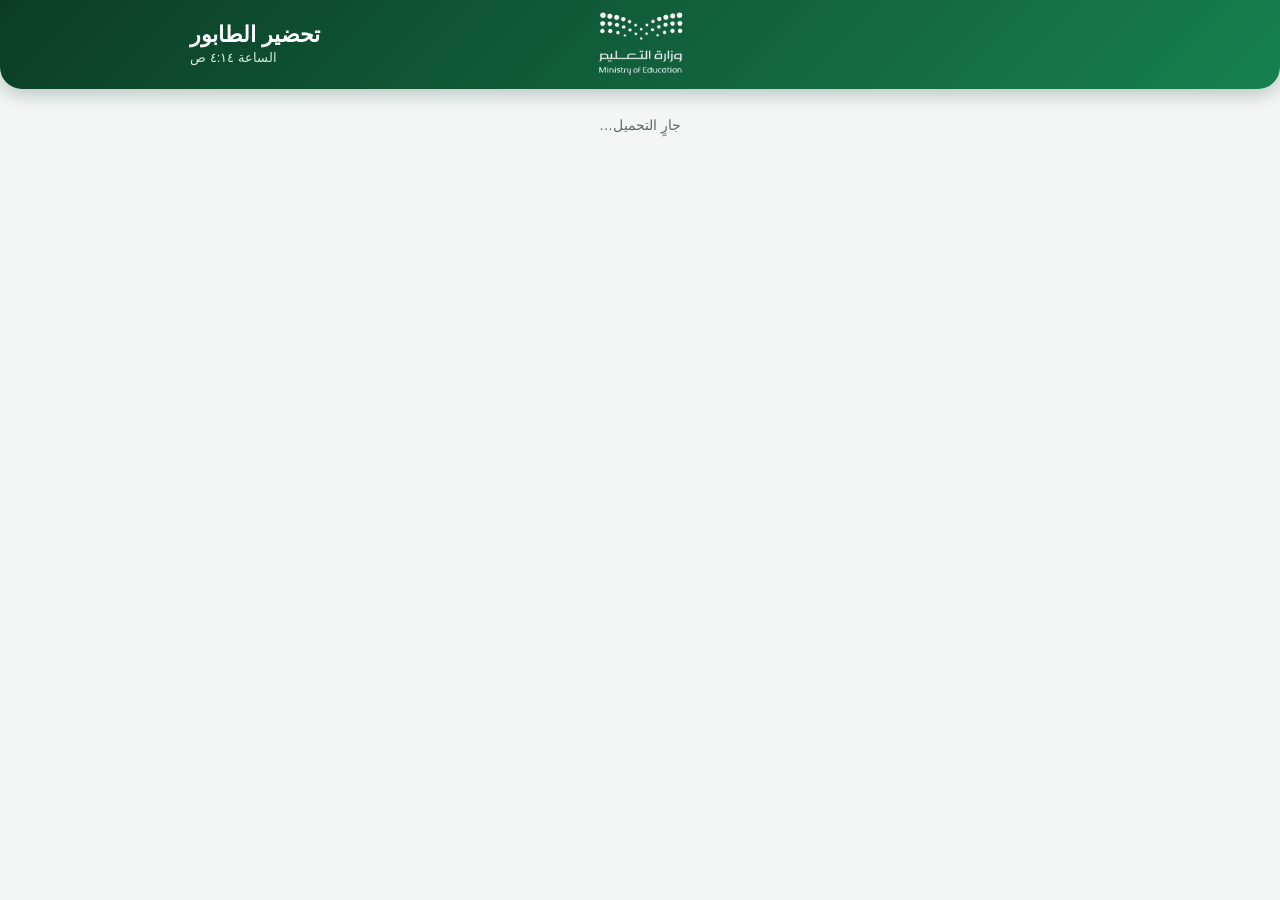
==== commit e9e56ec2: "نسخةُ نقلٍ مؤقّتة — ١٢ب (الترويسة على الجوّال)" ====
--- a/app11-transfer.html
+++ b/app11-transfer.html
@@ -21,15 +21,22 @@
     -webkit-print-color-adjust: exact; print-color-adjust: exact;
   }
   /* الترويسة: المدرسةُ يميناً · شعارُ الوزارة وسطاً · التطبيقُ والشاشةُ والتاريخُ والساعةُ يساراً (قرار محمد ١٠ أكتوبر) */
-  .hb { display: grid; grid-template-columns: 1fr auto 1fr; align-items: center; gap: 10px; max-width: 900px; margin: 0 auto; }
-  .hs { text-align: right; font-size: 16px; font-weight: 800; line-height: 1.45; }
+  .hb { display: grid; grid-template-columns: 1fr auto 1fr; grid-template-rows: auto auto; align-items: center; column-gap: 10px; max-width: 900px; margin: 0 auto; }
+  .hs { grid-column: 1; grid-row: 1 / span 2; text-align: right; font-size: 16px; font-weight: 800; line-height: 1.45; }
   .hs span { display: block; }
-  .hlogo { display: block; width: 96px; height: auto; filter: brightness(0) invert(1); }
-  .ht { text-align: left; }
+  .hlogo { grid-column: 2; grid-row: 1 / span 2; justify-self: center; display: block; width: 124px; height: auto; filter: brightness(0) invert(1); }
+  .ht { grid-column: 3; grid-row: 1; align-self: end; text-align: left; }
+  .hd2 { grid-column: 3; grid-row: 2; align-self: start; text-align: left; }
   .bt { font-size: 22px; font-weight: 800; }
   .bs { font-size: 13px; color: #d4ecdf; margin-top: 2px; }
   .bs:empty { display: none; }
-  @media (max-width: 440px) { .hs { font-size: 14px; } .hlogo { width: 70px; } .bt { font-size: 18px; } .bs { font-size: 11.5px; } }
+  /* الجوّال: التاريخُ والساعةُ سطرٌ كاملٌ تحت الشعار — فلا يتكسّر التاريخُ في عمودٍ ضيّق */
+  @media (max-width: 440px) {
+    .hs { grid-row: 1; font-size: 14px; } .hlogo { grid-row: 1; width: 84px; } .ht { grid-row: 1; align-self: center; }
+    .hd2 { grid-column: 1 / -1; grid-row: 2; text-align: center; margin-top: 8px; display: flex; flex-wrap: wrap; justify-content: center; column-gap: 6px; }
+    .hd2 .bs { margin: 0; } .hd2 .bs + .bs::before { content: '· '; }
+    .bt { font-size: 18px; } .bs { font-size: 11.5px; }
+  }
 
   main { max-width: 560px; margin: 0 auto; padding: 14px 16px; }
   main.wide { max-width: 900px; }
@@ -154,6 +161,8 @@
     <div class="ht">
       <div class="bt" id="title">تحضير الطابور</div>
       <div class="bs noprint" id="who"></div>
+    </div>
+    <div class="hd2">
       <div class="bs" id="day"></div>
       <div class="bs" id="gday"></div>
       <div class="bs noprint" id="clock"></div>
